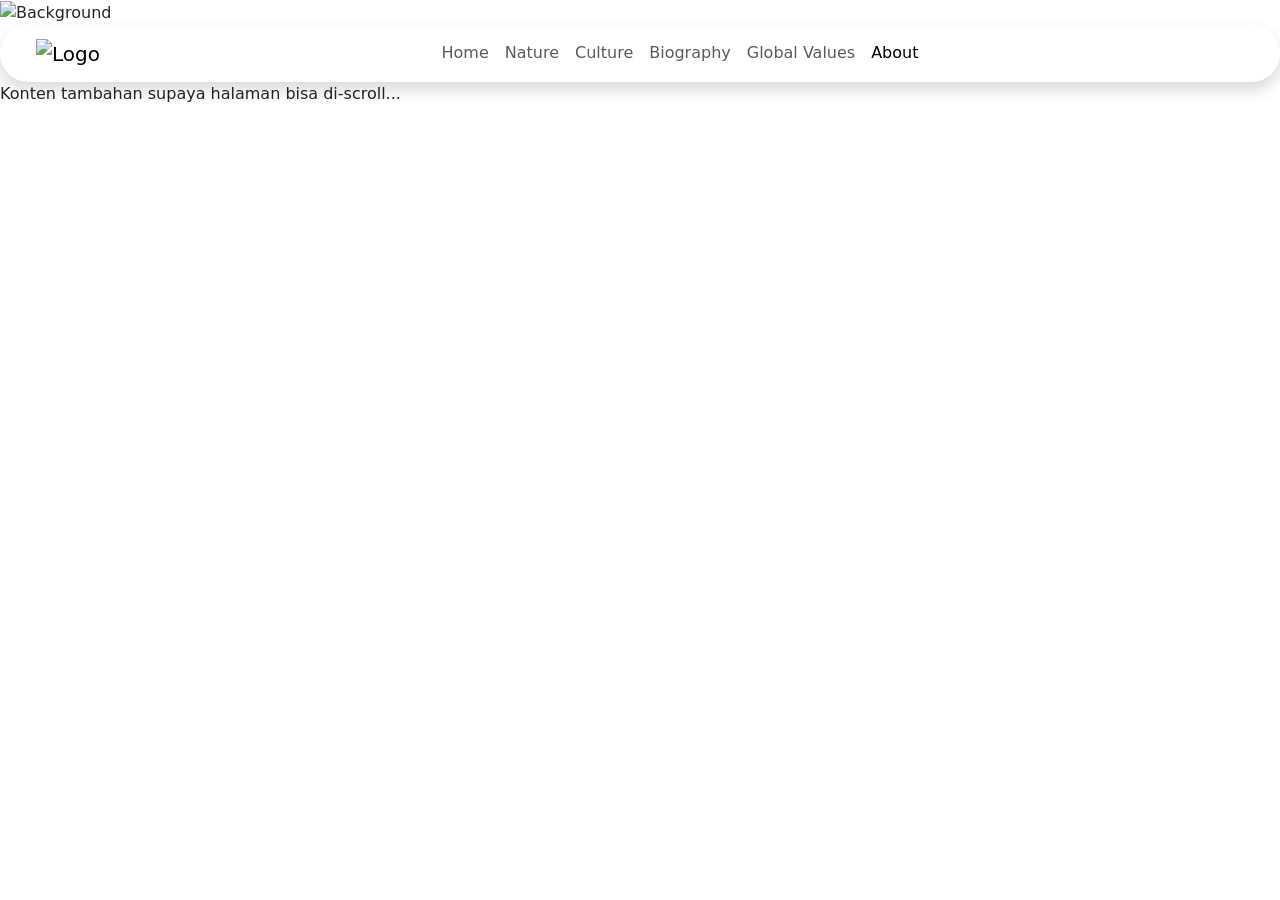
==== about/index.html @ c362e7eb "First Commit" ====
<!DOCTYPE html>
<html lang="en">
<head>
    <meta charset="UTF-8">
    <title>MIRAE - HOME</title>
    <meta name="viewport" content="width=device-width, initial-scale=1.0">
    
    <link href="https://cdn.jsdelivr.net/npm/bootstrap@5.3.8/dist/css/bootstrap.min.css" rel="stylesheet">
    <link rel="stylesheet" href="/PROJEKPARWIS/assets/css/style.css">
    <link href="https://fonts.googleapis.com/css2?family=Poppins:wght@300;400;600;700&display=swap" rel="stylesheet">
</head>

<body>
  <!-- Hero section -->
  <section class="hero">
    <img src="/PROJEKPARWIS/assets/images/uae.svg" class="hero-bg" alt="Background">

    <!-- Navbar kapsul menempel ke background -->
    <nav class="navbar navbar-expand-lg rounded-pill shadow px-4 py-2 navbar-bg">
      <div class="container-fluid">
        <a class="navbar-brand" href="#">
          <img src="/PROJEKPARWIS/assets/images/logo mirae.png" alt="Logo" width="80">
        </a>

        <button class="navbar-toggler" type="button" data-bs-toggle="collapse" 
                data-bs-target="#navbarNav" aria-controls="navbarNav" 
                aria-expanded="false" aria-label="Toggle navigation">
          <span class="navbar-toggler-icon"></span>
        </button>

        <div class="collapse navbar-collapse justify-content-center" id="navbarNav">
          <ul class="navbar-nav">
            <li class="nav-item"><a class="nav-link" href="/PROJEKPARWIS/home/index.html">Home</a></li>
            <li class="nav-item"><a class="nav-link" href="/PROJEKPARWIS/nature/index.html">Nature</a></li>
            <li class="nav-item"><a class="nav-link" href="/PROJEKPARWIS/culture/index.html">Culture</a></li>
            <li class="nav-item"><a class="nav-link" href="/PROJEKPARWIS/biography/index.html">Biography</a></li>
            <li class="nav-item"><a class="nav-link" href="/PROJEKPARWIS/globalvalues/index.html">Global Values</a></li>
            <li class="nav-item"><a class="nav-link active" href="/PROJEKPARWIS/about/index.html">About</a></li>
          </ul>
        </div>
      </div>
    </nav>

    <!-- Konten hero -->
    <div class="hero-content">
    </div>
  </section>

  <!-- Konten tambahan -->
  <section class="content">
    <p>Konten tambahan supaya halaman bisa di-scroll...</p>
  </section>
</body>

</html>
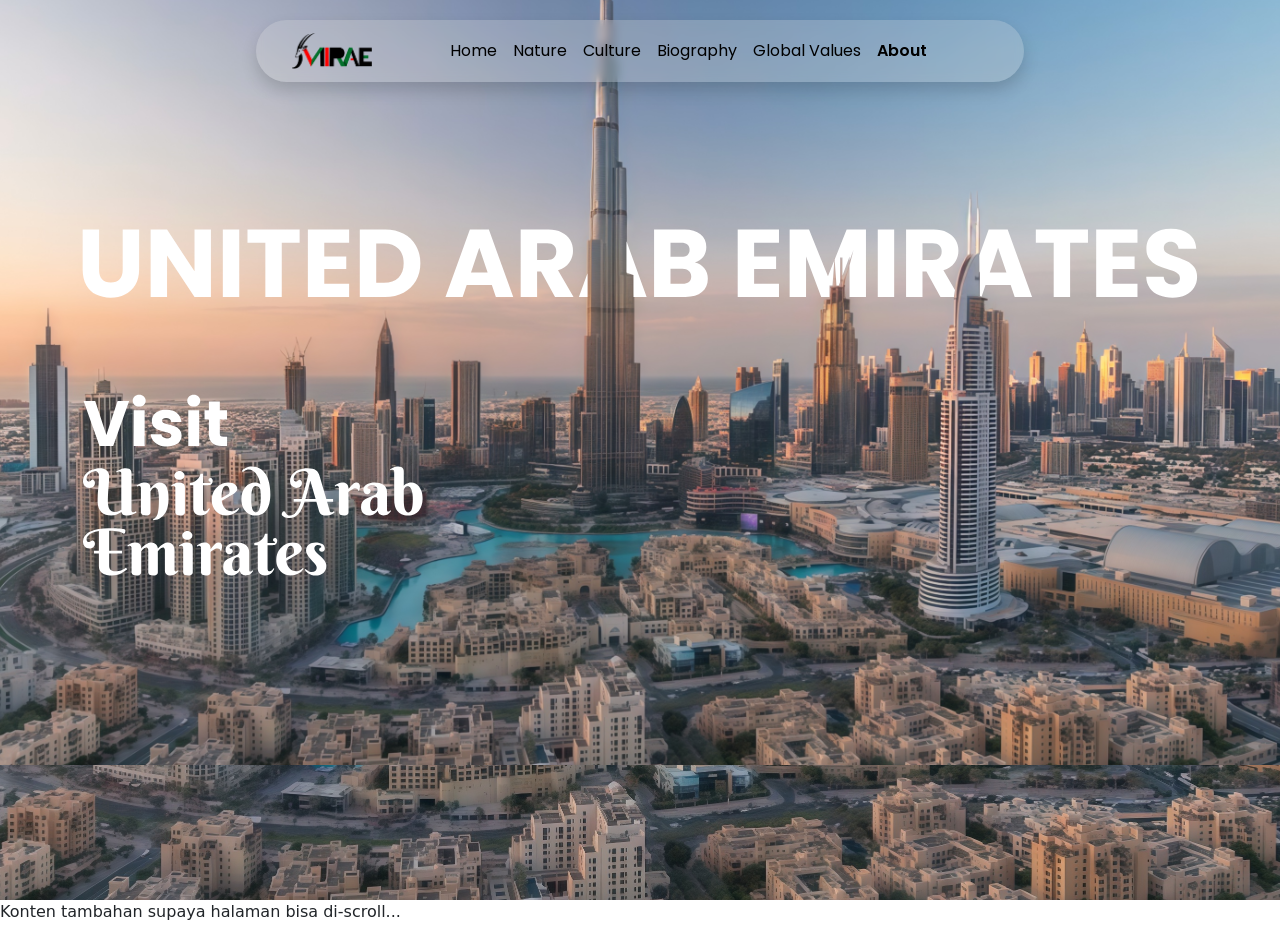
==== commit ca340628: "First Commit After Fixing" ====
--- a/about/index.html
+++ b/about/index.html
@@ -6,20 +6,20 @@
     <meta name="viewport" content="width=device-width, initial-scale=1.0">
     
     <link href="https://cdn.jsdelivr.net/npm/bootstrap@5.3.8/dist/css/bootstrap.min.css" rel="stylesheet">
-    <link rel="stylesheet" href="/PROJEKPARWIS/assets/css/style.css">
+    <link rel="stylesheet" href="/assets/css/style.css">
     <link href="https://fonts.googleapis.com/css2?family=Poppins:wght@300;400;600;700&display=swap" rel="stylesheet">
 </head>
 
 <body>
   <!-- Hero section -->
   <section class="hero">
-    <img src="/PROJEKPARWIS/assets/images/uae.svg" class="hero-bg" alt="Background">
+    <img src="/assets/images/uae.svg" class="hero-bg" alt="Background">
 
     <!-- Navbar kapsul menempel ke background -->
     <nav class="navbar navbar-expand-lg rounded-pill shadow px-4 py-2 navbar-bg">
       <div class="container-fluid">
         <a class="navbar-brand" href="#">
-          <img src="/PROJEKPARWIS/assets/images/logo mirae.png" alt="Logo" width="80">
+          <img src="/assets/images/logo mirae.png" alt="Logo" width="80">
         </a>
 
         <button class="navbar-toggler" type="button" data-bs-toggle="collapse" 
@@ -30,12 +30,12 @@
 
         <div class="collapse navbar-collapse justify-content-center" id="navbarNav">
           <ul class="navbar-nav">
-            <li class="nav-item"><a class="nav-link" href="/PROJEKPARWIS/home/index.html">Home</a></li>
-            <li class="nav-item"><a class="nav-link" href="/PROJEKPARWIS/nature/index.html">Nature</a></li>
-            <li class="nav-item"><a class="nav-link" href="/PROJEKPARWIS/culture/index.html">Culture</a></li>
-            <li class="nav-item"><a class="nav-link" href="/PROJEKPARWIS/biography/index.html">Biography</a></li>
-            <li class="nav-item"><a class="nav-link" href="/PROJEKPARWIS/globalvalues/index.html">Global Values</a></li>
-            <li class="nav-item"><a class="nav-link active" href="/PROJEKPARWIS/about/index.html">About</a></li>
+            <li class="nav-item"><a class="nav-link" href="/home/index.html">Home</a></li>
+            <li class="nav-item"><a class="nav-link" href="/nature/index.html">Nature</a></li>
+            <li class="nav-item"><a class="nav-link" href="/culture/index.html">Culture</a></li>
+            <li class="nav-item"><a class="nav-link" href="/biography/index.html">Biography</a></li>
+            <li class="nav-item"><a class="nav-link" href="/globalvalues/index.html">Global Values</a></li>
+            <li class="nav-item"><a class="nav-link active" href="/about/index.html">About</a></li>
           </ul>
         </div>
       </div>
--- a/assets/css/style.css
+++ b/assets/css/style.css
@@ -0,0 +1,783 @@
+/* Navbar kapsul */
+.navbar-bg {
+  position: fixed;
+  width: 60%;
+  top: 20px;
+  left: 50%;
+  transform: translateX(-50%);
+  z-index: 10;
+
+  background-color: rgba(217, 217, 217, 0.25);
+  backdrop-filter: blur(5px);
+}
+
+/* style navbar */
+.navbar-bg .nav-link {
+  font-family: Poppins, sans-serif;
+  color: black;
+  font-weight: 400;
+}
+
+.navbar-bg .nav-link.active {
+  font-family: Poppins, sans-serif;
+  font-weight: 600;
+}
+
+/* Hero section */
+.hero {
+  position: relative;
+  background-image: url("/assets/images/uae.svg");
+  background-size: cover;
+  background-position: center;
+  background-repeat: no-repeat;
+  height: 100vh;
+
+  display: flex;
+  flex-direction: column;
+  justify-content: center;
+  align-items: center;
+}
+
+
+.hero .hero-title {
+  position: absolute;
+  width: 700px;
+  height: 54px;
+  bottom: -27px;
+  left: 50%;
+  border-radius: 17px;
+  transform: translateX(-50%);
+  z-index: 1;
+
+  font-family: Poppins, sans-serif;
+  text-align: center;
+  line-height: 55px;
+  font-size: 150%;
+  font-weight: 700;
+  color: black;
+  background-color: #F1E194;
+}
+
+.explore-section {
+  position: relative;
+  width: 100%;
+  min-height: 100vh;
+  background-image: url("/assets/images/explore bg.jpeg");
+  background-size: cover;
+  background-position: center;
+  background-repeat: no-repeat;
+  display: flex;
+  justify-content: center;
+  align-items: center;
+}
+
+.explore-content {
+  text-align: center;
+}
+
+/* Google Maps */
+iframe {
+  width: 100%;
+  max-width: 600px;
+  height: 400px;
+  display: block;
+
+  margin: 0 30px;
+  margin-top: 100px;
+  border-radius: 40px;
+}
+
+.map-section {
+  display: flex;
+  flex-wrap: wrap;
+  gap: 10px;
+  margin-bottom: 100px;
+  align-items: flex-start;
+}
+
+.map-section .map-title {
+  font-size: 20px;
+  font-weight: bold;
+  padding: 14px 120px;
+  background-color: #F1E194;
+  border-radius: 18px;
+  position: absolute;
+  top: 100%;
+  left: 50%;
+  transform: translate(-50%, -50%);
+}
+
+.map-text {
+  flex: 1 1 300px;
+  padding: 40px;
+  margin-top: 75px;
+}
+
+.map-text h2 {
+  color: #c92b2b;
+  font-weight: 700;
+  padding-bottom: 6px;
+}
+
+.map-text h1 {
+  color: #c92b2b;
+  font-size: 100px;
+  font-weight: 1000;
+}
+
+.map-text h1,
+h2 {
+  line-height: 40px;
+}
+
+.map-text p {
+  padding-top: 60px;
+  padding-bottom: 60px;
+}
+
+.map-text a {
+  background-color: #03702b;
+  font-size: 15px;
+  font-weight: bold;
+  text-decoration: none;
+  color: #fff;
+  padding: 20px 60px;
+  border-radius: 10px;
+}
+
+.explore-section h1,
+.explore-section .explore-btn {
+  position: relative;
+  z-index: 1;
+}
+
+.explore-section h1 {
+  font-size: 40px;
+  font-weight: bolder;
+  color: #fff;
+  margin-top: -80px;
+  line-height: 70px;
+  text-shadow: 0 2px 10px black;
+  text-align: center;
+}
+
+.explore-section .explore-btn {
+  display: inline-block;
+  padding: 20px 60px;
+  background-color: rgba(217, 217, 217, 0.25);
+  backdrop-filter: blur(5px);
+  border-radius: 25px;
+  color: #fff;
+  text-decoration: none;
+  font-size: 18px;
+  font-weight: 600;
+  text-shadow: 0 2px 4px rgba(0, 0, 0, 0.5);
+  transition: all 0.3s ease;
+  margin-top: 150px;
+}
+
+.explore-section .explore-btn:hover {
+  background-color: rgba(0, 0, 0, 0.8);
+  transform: scale(1.05);
+}
+
+/* Nature button */
+.nature-btn {
+  position: relative;
+  text-align: center;
+  margin-bottom: 0px;
+  padding: 100px 0;
+  overflow: hidden;
+  z-index: 1;
+
+  background-image: url(/assets/images/nature\ bg\ image.jpg);
+  background-size: 100%;
+}
+
+.nature-video {
+  position: absolute;
+  top: 0;
+  left: 0;
+  width: 100%;
+  height: 100%;
+  object-fit: cover;
+  z-index: 1;
+  border-radius: 20px;
+}
+
+.nature-btn .hero-btn {
+  position: relative;
+  display: inline-block;
+  margin-top: -50px;
+  padding: 60px 300px;
+  border-radius: 20px;
+  background-color: #d4d4d4;
+  color: #fff;
+  overflow: hidden;
+}
+
+.nature-text-content {
+  position: relative;
+  z-index: 2;
+}
+
+.nature-btn .hero-btn h1 {
+  margin: 0;
+  line-height: 1.2;
+  font-size: 3rem;
+  font-weight: 700;
+  text-shadow: 0 2px 10px black;
+}
+
+.nature-btn .hero-btn h2 {
+  margin: 0;
+  line-height: 1.2;
+  font-size: 1.5rem;
+  color: #44B630;
+  text-shadow: 0 2px 10px black;
+  font-family: Berkshire Swash, sans-serif;
+}
+
+/* Nature-btn title */
+.nature-btn .hero-title {
+  position: absolute;
+  width: 400px;
+  height: 54px;
+  bottom: -40px;
+  left: 50%;
+  border-radius: 17px;
+  transform: translateX(-50%);
+  z-index: 1;
+
+  font-family: Poppins, sans-serif;
+  text-align: center;
+  line-height: 55px;
+  font-size: 150%;
+  font-weight: 700;
+  color: black;
+  background-color: #F1E194;
+}
+
+.card-info-container {
+  display: flex;
+  flex-direction: row;
+  gap: 40px;
+  margin-top: 20px;
+  justify-content: center;
+  flex-wrap: wrap;
+}
+
+.card-info-container .card-info {
+  background-color: #fff;
+  margin-top: 40px;
+  margin-bottom: 40px;
+  width: 250px;
+  height: 320px;
+  border-radius: 20px;
+  position: relative;
+  padding-top: 40px;
+}
+
+.card-info-container .card-info .icon,
+.icon1 {
+  position: absolute;
+  top: -20px;
+  left: 50%;
+  transform: translateX(-50%);
+  width: 70px;
+  height: 70px;
+  border-radius: 50%;
+  display: flex;
+  justify-content: center;
+  align-items: center;
+}
+
+.card-info-container .card-info .icon img {
+  width: 80px;
+  height: 80px;
+}
+
+.card-info-container .card-info .icon1 img {
+  width: 96px;
+  height: 96px;
+}
+
+.card-info-container .card-info h2 {
+  margin-top: 20px;
+  font-weight: 600;
+}
+
+.card-info-container .card-info p {
+  margin-top: 20px;
+  text-align: left;
+  size: 20px;
+  padding-left: 20px;
+  padding-right: 20px;
+}
+
+.card-grid .card-container {
+  display: flex;
+  justify-content: center;
+  gap: 32px;
+  max-width: 1000px;
+  margin: 0 auto;
+  flex-wrap: wrap;
+}
+
+.card-grid .card {
+  background-color: white;
+  width: 300px;
+  border-radius: 16px;
+  box-shadow: 0 6px 20px rgba(0, 0, 0, 0.25);
+  position: relative;
+  color: #333;
+  overflow: hidden;
+  text-align: center;
+}
+
+.card-grid .card-image img {
+  width: 100%;
+  height: 160px;
+  object-fit: cover;
+  border-top-left-radius: 16px;
+  border-top-right-radius: 16px;
+}
+
+.card-grid .card-icon {
+  position: absolute;
+  top: 120px;
+  left: 50%;
+  transform: translateX(-50%);
+  width: 64px;
+  height: 64px;
+  background-color: #b7d29f;
+  border-radius: 50%;
+  border: 3px solid white;
+  box-shadow: 0 3px 6px rgba(0, 0, 0, 0.3);
+  display: flex;
+  justify-content: center;
+  align-items: center;
+  z-index: 2;
+}
+
+.card-grid .card-icon img {
+  width: 36px;
+  height: 36px;
+}
+
+.card-grid .card-text {
+  padding: 64px 20px 20px 20px;
+}
+
+.caard-grid .card-text h2 {
+  margin-bottom: 10px;
+  font-weight: 700;
+  font-size: 22px;
+}
+
+.card-grid .card-text p {
+  font-size: 14px;
+  color: #555;
+  line-height: 1.4;
+  font-weight: 400;
+}
+
+.carousel-btn {
+  display: inline-block;
+  background-color: #C5d89d;
+  color: black;
+  padding: 6px 50px;
+  border-radius: 6px;
+  text-decoration: none;
+  font-weight: 400;
+  font-family: Poppins, sans-serif;
+}
+
+.card-grid {
+  display: flex;
+  flex-wrap: wrap;
+  gap: 30px;
+  justify-content: center;
+  padding: 150px;
+}
+
+.card-grid {
+  display: flex;
+  gap: 40px 100px;
+  justify-content: center;
+  padding: 80px 180px;
+  flex-wrap: wrap;
+  position: relative;
+  min-height: 100vh;
+  background-image: url(/assets/images/landforms_bg.png);
+  background-size: cover;
+  background-position: center;
+  background-repeat: no-repeat;
+  background-attachment: scroll;
+}
+
+/* Card-grid title */
+.card-grid .hero-title {
+  position: absolute;
+  width: 400px;
+  height: 54px;
+  top: -27px;
+  left: 50%;
+  border-radius: 17px;
+  transform: translateX(-50%);
+  z-index: 1;
+
+  font-family: Poppins, sans-serif;
+  text-align: center;
+  line-height: 55px;
+  font-size: 150%;
+  font-weight: 700;
+  color: black;
+  background-color: #ffdc52;
+}
+
+/* CARD UTAMA */
+.card-grid .card {
+  position: relative;
+  height: 300px;
+  text-decoration: none;
+  color: inherit;
+  cursor: pointer;
+  overflow: hidden;
+
+  flex: 0 0 220px;
+  transition: flex 0.5s ease;
+}
+
+.card:hover {
+  flex: 0 0 320px;
+  z-index: 5;
+}
+
+/* ===== INNER ===== */
+.card-inner {
+  width: 100%;
+  height: 100%;
+  border-radius: 15px;
+  overflow: hidden;
+  position: relative;
+}
+
+/* ===== IMAGE ===== */
+.card-img {
+  width: 100%;
+  height: 100%;
+  object-fit: cover;
+  display: block;
+}
+
+/* ===== CAPTION AWAL ===== */
+.card-caption {
+  position: absolute;
+  bottom: 5px;
+  right: -15px;
+  width: 100%;
+  text-align: left;
+  color: #fff;
+  font-size: 28px;
+  font-weight: 500;
+  text-shadow: 1px 1px 6px rgba(0, 0, 0, 0.7);
+  z-index: 2;
+  transition: opacity 0.3s ease;
+}
+
+/* ===== OVERLAY ===== */
+.card-overlay {
+  position: absolute;
+  bottom: 0;
+  left: 0;
+  right: 0;
+  height: 60%;
+  background: rgba(255, 255, 255, 0.85);
+  opacity: 0;
+  display: flex;
+  flex-direction: column;
+  justify-content: flex-end;
+  padding: 20px;
+  box-sizing: border-box;
+  border-radius: 0 0 15px 15px;
+  transition: opacity 0.4s ease, transform 0.4s ease;
+  transform: translateY(100%);
+  z-index: 3;
+}
+
+/* Overlay muncul */
+.card:hover .card-overlay {
+  opacity: 1;
+  transform: translateY(0);
+}
+
+/* Caption hilang saat hover */
+.card:hover .card-caption {
+  opacity: 0;
+}
+
+/* Judul & deskripsi */
+.card-overlay h3,
+.card-overlay p {
+  margin: 0;
+  color: #000;
+}
+
+/* ===== RESPONSIVE ===== */
+@media (max-width: 1200px) {
+  .card {
+    flex: 0 0 180px;
+    height: 250px;
+  }
+
+  .card:hover {
+    flex: 0 0 260px;
+  }
+}
+
+@media (max-width: 768px) {
+  .card-grid {
+    flex-direction: column;
+    align-items: center;
+  }
+
+  .card {
+    flex: 0 0 90%;
+    height: auto;
+  }
+
+  .card:hover {
+    flex: 0 0 95%;
+  }
+}
+
+.landwater-section {
+  position: relative;
+  width: 100%;
+  height: 0;
+
+  padding-bottom: 144.4%;
+
+  background-image: url('/assets/images/landwater.png');
+  background-size: 100% auto;
+  background-position: top center;
+  background-repeat: no-repeat;
+
+  margin-top: 50px;
+}
+
+.landwater-title {
+  position: absolute;
+  width: 600px;
+  height: 54px;
+  top: -27px;
+  left: 50%;
+  transform: translateX(-50%);
+  z-index: 10;
+
+  background-color: #333;
+  color: #F2CF5B;
+  border-radius: 17px;
+  font-family: 'Poppins', sans-serif;
+  text-align: center;
+  line-height: 54px;
+  font-size: 1.2rem;
+  font-weight: 700;
+  margin: 0;
+}
+
+
+.culture {
+  position: relative;
+  width: 100%;
+  height: 100vh;
+  overflow: hidden;
+  display: flex;
+  justify-content: center;
+  align-items: center;
+}
+
+.culture .hero-content {
+  position: relative;
+  width: 100%;
+  height: 100%;
+  display: flex;
+  justify-content: center;
+  align-items: center;
+}
+
+.culture .hero-bg {
+  position: absolute;
+  top: 0;
+  left: 0;
+  width: 100%;
+  height: 100%;
+  object-fit: cover;
+  z-index: 0;
+}
+
+.culture .hero-text {
+  position: relative;
+  z-index: 1;
+  width: 100%;
+  height: 100%;
+  display: flex;
+  flex-direction: column;
+  justify-content: center;
+  align-items: center;
+}
+
+.culture h1 {
+  position: relative;
+  z-index: 1;
+  font-family: Poppins, sans-serif;
+  font-size: 80px;
+  font-weight: 700;
+  color: white;
+  text-shadow: 2px 2px 10px rgba(0, 0, 0, 0.7);
+  margin: 0;
+}
+
+.culture-title {
+  position: absolute;
+  z-index: 1;
+  font-family: Poppins, sans-serif;
+  font-size: 30px;
+  font-weight: 700;
+  background-color: rgba(0, 0, 0, 0.8);
+  backdrop-filter: blur(10px);
+  border-radius: 20px;
+  color: white;
+  text-shadow: 2px 2px 10px rgba(0, 0, 0, 0.7);
+  margin: 0;
+
+  padding: 20px 80px;
+  top: 90%;
+  left: 10%;
+}
+
+.hero .hero-content {
+  text-align: center;
+  padding-bottom: 200px;
+}
+
+/* food & drinks*/
+.box-grid {
+  display: flex;
+  padding-top: 80px;
+  padding-bottom: 200px;
+  justify-content: center;
+  gap: 40px;
+  background-color: #672f1c;
+}
+
+.box-grid .box {
+  width: 300px;
+  height: 600px;
+  overflow: hidden;
+  box-sizing: border-box;
+  background: #d5b280;
+  display: flex;
+  flex-direction: column;
+  border-radius: 0 40px 0 40px;
+  justify-content: center;
+  align-items: center;
+}
+
+.box-grid .box img {
+  display: block;
+  width: 220px;
+  height: auto;
+  margin-top: 25px;
+  border-radius: 20px;
+}
+
+.box-grid .box h2 {
+  margin-top: 20px;
+  text-align: center;
+  color: #fff;
+  font-size: 30px;
+  font-weight: bold;
+}
+
+.box-grid .box p {
+  padding: 0px 20px;
+}
+
+.box-grid .box a {
+  background-color: #944f1b;
+  color: #fff;
+  text-decoration: none;
+  border-radius: 20px;
+  margin-top: auto;
+  margin-bottom: 25px;
+  padding: 10px 40px;
+}
+
+.religion {
+  text-align: center;
+}
+
+.religion img {
+  width: 600px;
+  height: auto;
+  border-radius: 20px;
+  margin-top: -80px;
+}
+
+html {
+  scroll-behavior: smooth;
+}
+
+.culture-home {
+  position: relative;
+  width: 100%;
+  height: 100vh;
+  /* Sesuaikan tinggi dengan kebutuhan design */
+  background-image: url('/assets/images/culture bg.jpg');
+  background-size: cover;
+  background-position: center;
+  display: flex;
+  align-items: center;
+  justify-content: center;
+}
+
+.culture-content {
+  text-align: center;
+}
+
+.culture-title {
+  color: white;
+  font-size: 5rem;
+  /* Sesuaikan scale Figma */
+  font-weight: 800;
+  letter-spacing: 5px;
+  margin-bottom: 20px;
+  text-transform: uppercase;
+}
+
+.culture-btn {
+  display: inline-block;
+  padding: 15px 60px;
+  color: white;
+  text-decoration: none;
+  font-weight: bold;
+  font-size: 1.5rem;
+
+  /* Efek Glassmorphism sesuai di gambar */
+  background: rgba(255, 255, 255, 0.2);
+  backdrop-filter: blur(15px);
+  -webkit-backdrop-filter: blur(15px);
+  /* Support Safari */
+
+  border: 1px solid rgba(255, 255, 255, 0.3);
+  border-radius: 50px;
+  /* Membuat lonjong sempurna */
+  transition: all 0.3s ease;
+}
+
+.culture-btn:hover {
+  background: rgba(255, 255, 255, 0.4);
+  transform: scale(1.05);
+}
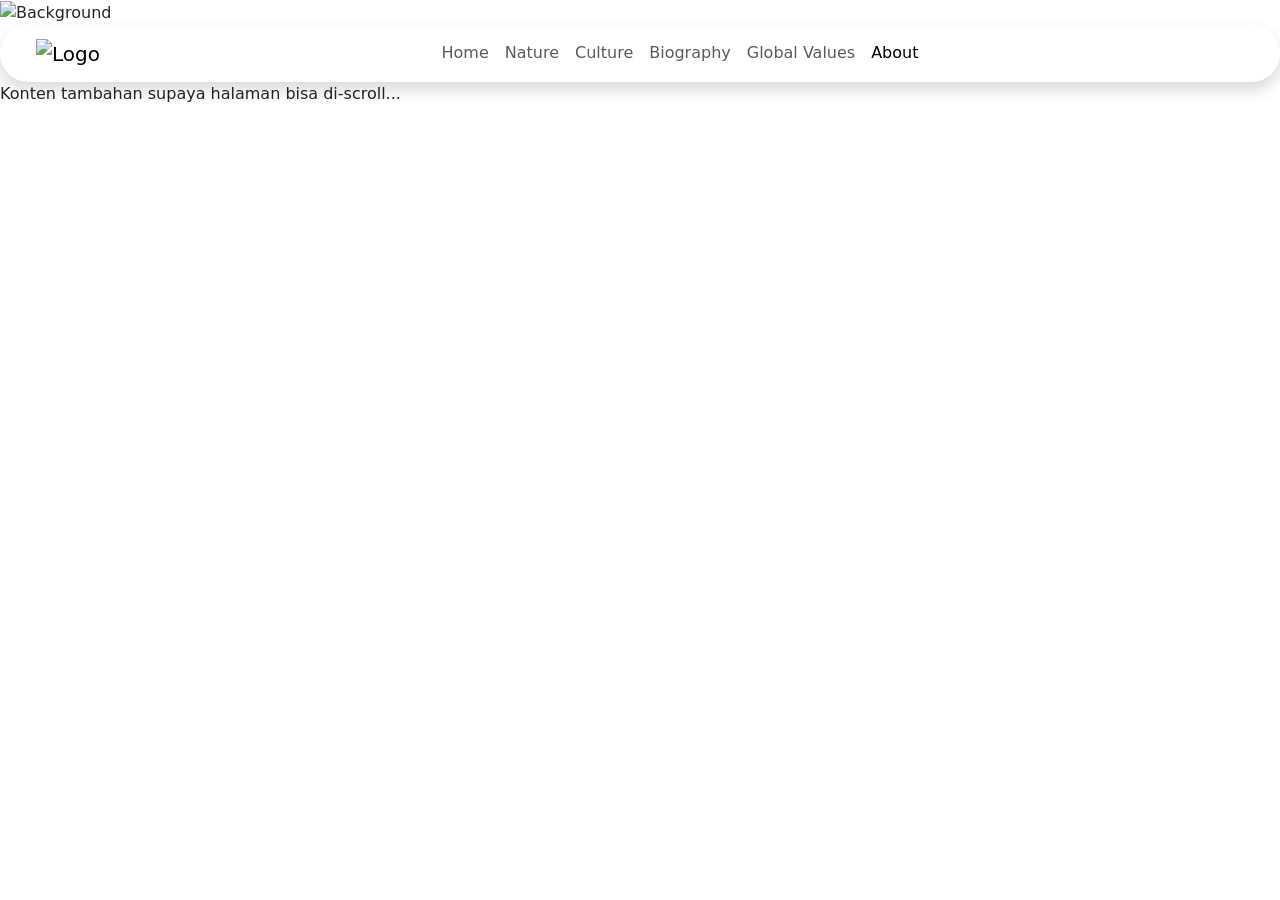
==== commit 2aac3729: "fixing" ====
--- a/about/index.html
+++ b/about/index.html
@@ -6,20 +6,20 @@
     <meta name="viewport" content="width=device-width, initial-scale=1.0">
     
     <link href="https://cdn.jsdelivr.net/npm/bootstrap@5.3.8/dist/css/bootstrap.min.css" rel="stylesheet">
-    <link rel="stylesheet" href="/assets/css/style.css">
+    <link rel="stylesheet" href="assets/css/style.css">
     <link href="https://fonts.googleapis.com/css2?family=Poppins:wght@300;400;600;700&display=swap" rel="stylesheet">
 </head>
 
 <body>
   <!-- Hero section -->
   <section class="hero">
-    <img src="/assets/images/uae.svg" class="hero-bg" alt="Background">
+    <img src="assets/images/uae.svg" class="hero-bg" alt="Background">
 
     <!-- Navbar kapsul menempel ke background -->
     <nav class="navbar navbar-expand-lg rounded-pill shadow px-4 py-2 navbar-bg">
       <div class="container-fluid">
         <a class="navbar-brand" href="#">
-          <img src="/assets/images/logo mirae.png" alt="Logo" width="80">
+          <img src="assets/images/logo mirae.png" alt="Logo" width="80">
         </a>
 
         <button class="navbar-toggler" type="button" data-bs-toggle="collapse" 
@@ -30,12 +30,12 @@
 
         <div class="collapse navbar-collapse justify-content-center" id="navbarNav">
           <ul class="navbar-nav">
-            <li class="nav-item"><a class="nav-link" href="/home/index.html">Home</a></li>
-            <li class="nav-item"><a class="nav-link" href="/nature/index.html">Nature</a></li>
-            <li class="nav-item"><a class="nav-link" href="/culture/index.html">Culture</a></li>
-            <li class="nav-item"><a class="nav-link" href="/biography/index.html">Biography</a></li>
-            <li class="nav-item"><a class="nav-link" href="/globalvalues/index.html">Global Values</a></li>
-            <li class="nav-item"><a class="nav-link active" href="/about/index.html">About</a></li>
+            <li class="nav-item"><a class="nav-link" href="home/index.html">Home</a></li>
+            <li class="nav-item"><a class="nav-link" href="nature/index.html">Nature</a></li>
+            <li class="nav-item"><a class="nav-link" href="culture/index.html">Culture</a></li>
+            <li class="nav-item"><a class="nav-link" href="biography/index.html">Biography</a></li>
+            <li class="nav-item"><a class="nav-link" href="globalvalues/index.html">Global Values</a></li>
+            <li class="nav-item"><a class="nav-link active" href="about/index.html">About</a></li>
           </ul>
         </div>
       </div>
